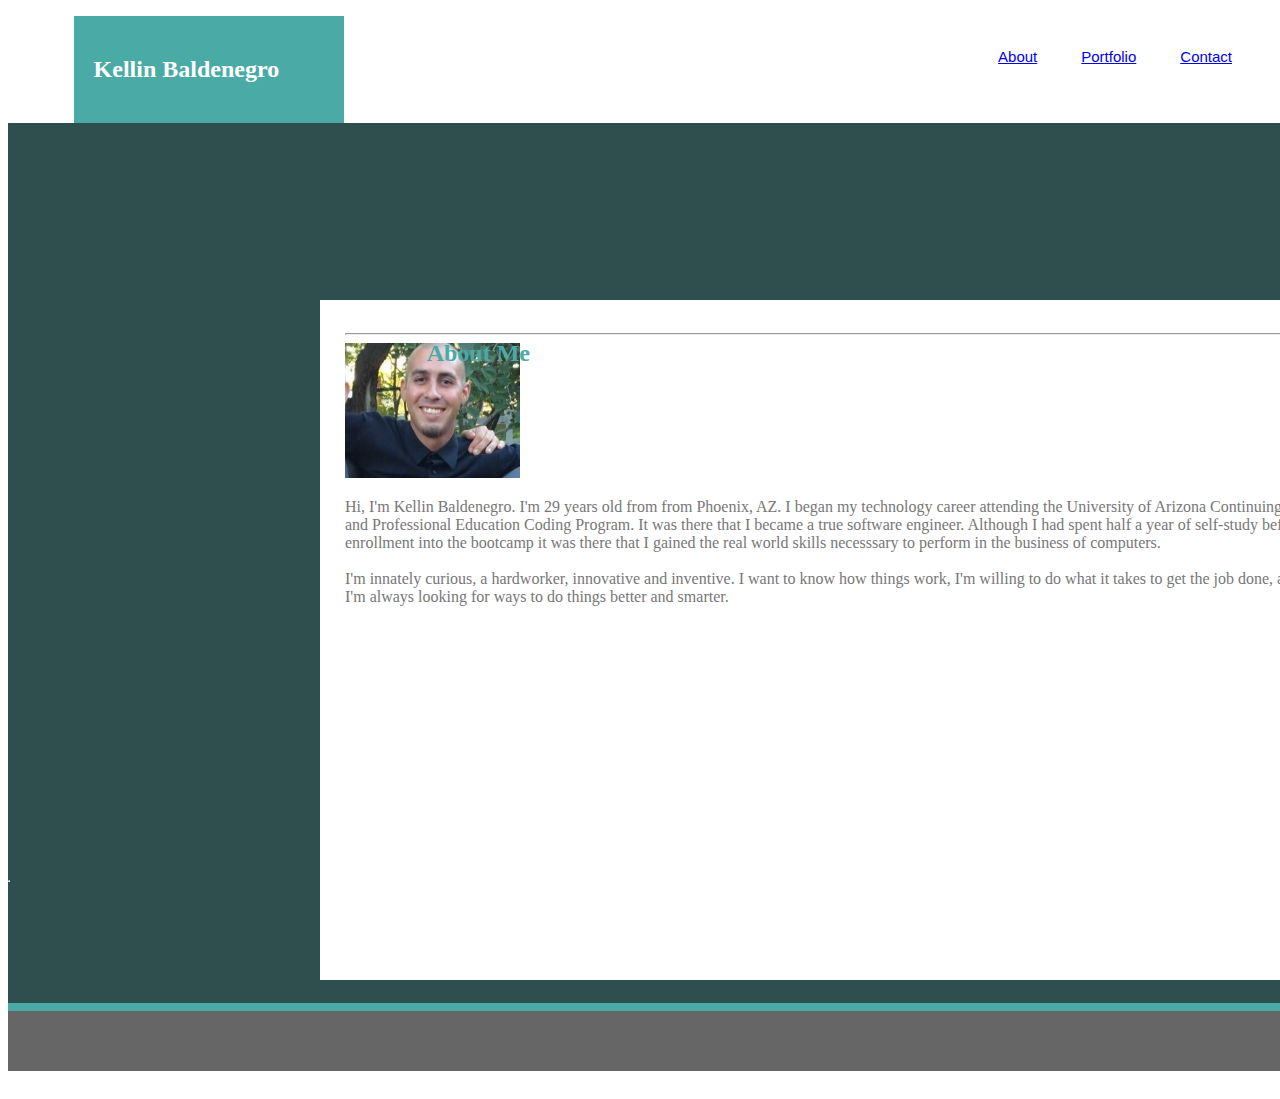
==== index.html @ c8c1905f "add file" ====
<!DOCTYPE html>
<html lang="en">
    <head>
        <meta charset="UTF-8">
        <meta name="viewport" content="width=device-width, initial-scale=1.0">
        <meta http-equiv="X-UA-Compatible" content="ie=edge">
        <link rel="stylesheet" href="assets/css/style.css">
        <title>first-page</title>
    </head>
    <body>
        <nav>
            <header class="head1">
                <h2>Kellin Baldenegro</h2>
            </header>
            <ul>
                <li><a href="C:\Users\Music\Basic-Folder\index.html">About</a></li>
                <li><a href="C:\Users\Music\Basic-Folder\portfolio.html">Portfolio</a></li>
                <li><a href="C:\Users\Music\Basic-Folder\contact.html">Contact</a></li>
            </ul>
            <br>
        </nav>
        
        <hr class="line1">

        <Main>
            <section>
                <header class="head2">
                    <h2>About Me</h2>

                </header>

                <hr>

                <img src="assets/images/profilePic.jpg" alt="self-portrait of Kellin"> 

                <p>Hi, I'm Kellin Baldenegro. I'm 29 years old from from Phoenix, AZ. I began my technology career attending the University of Arizona Continuing and Professional Education Coding Program. It was there that I became a true software engineer. Although I had spent half a year of self-study before enrollment into the bootcamp it was there that I gained the real world skills necesssary to perform in the business of computers.
                <br><br>
                I'm innately curious, a hardworker, innovative and inventive. I want to know how things work, I'm willing to do what it takes to get the job done, and I'm always looking for ways to do things better and smarter.</p>
            </section>
        </Main>
    
        <footer>
        </footer>

    </body>
</html>
---- assets/css/style.css ----
nav {
    background-color: #ffffff; 
    padding: 0px;
}
.head1 {
    background: #4aaaa5;
    width: 18%;
    padding: 20px;
    font-family: Georgia, Times, Times New Roman, serif;
    color: #ffffff;
    position: absolute;
    right: 936px;
    top: 16px;
    
}
ul {
    list-style-type: none;
    text-align: right;
    margin: 0;
    padding: 20px;
}
li {
    display: inline-block;
    font-size: 15px;
    padding: 20px;
    font-family: Arial, Helvetica Neue, Helvetica, sans-serif;
}
.line1 {
    position: absolute;
    bottom: 10px;

}
main {
    background-color: darkslategray;
     padding: 300px;
     height: 100%;
     padding-bottom: 600px;
     padding-left: 300px;
     color: #ffffff; 
     width:100%;
}
section {
    background-color: #ffffff; 
    width: 960px;
    padding-top;
    padding: 25px;
    position: absolute;
    left: 350px;
    top: 300px;
    margin-left: -30px;
    margin-right: 50px;
    height: 70%;
}
.head2 {
    position: absolute;
    right:800px;
    top: 20px;
    color: #4aaaa5;
}
img {
    width: 175px;
}
p {
    color: #777777;
}
.section2 {
    width: 200px;
}
footer {
    background-color: #666666;
    border-top: 8px solid #4aaaa5;
    width:100%;
    padding: 30px;
    position: relative;
    bottom: 20px;
}
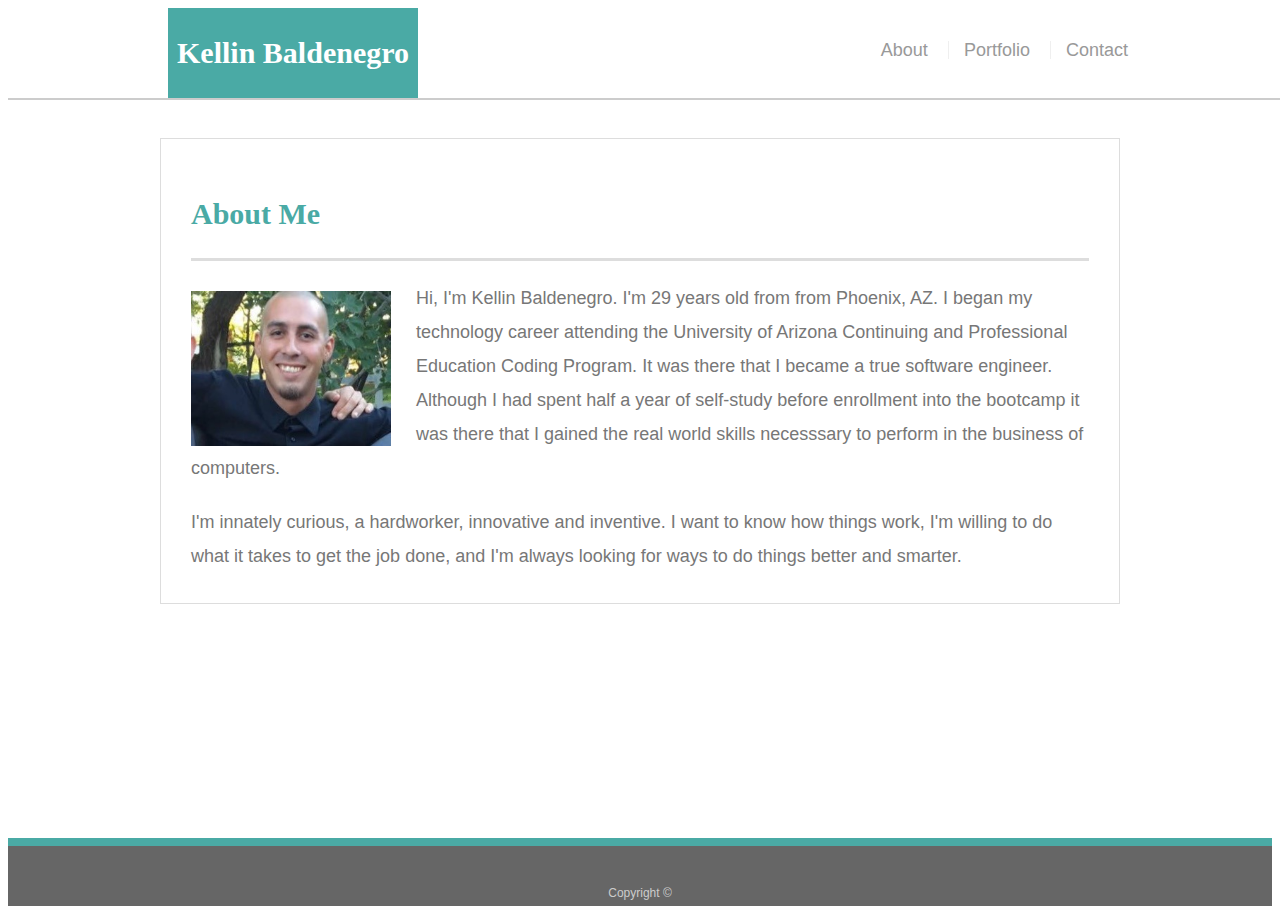
==== commit da6c38dc: "add solutions" ====
--- a/index.html
+++ b/index.html
@@ -1,46 +1,45 @@
 <!DOCTYPE html>
 <html lang="en">
-    <head>
-        <meta charset="UTF-8">
-        <meta name="viewport" content="width=device-width, initial-scale=1.0">
-        <meta http-equiv="X-UA-Compatible" content="ie=edge">
-        <link rel="stylesheet" href="assets/css/style.css">
-        <title>first-page</title>
-    </head>
-    <body>
-        <nav>
-            <header class="head1">
-                <h2>Kellin Baldenegro</h2>
-            </header>
-            <ul>
-                <li><a href="C:\Users\Music\Basic-Folder\index.html">About</a></li>
-                <li><a href="C:\Users\Music\Basic-Folder\portfolio.html">Portfolio</a></li>
-                <li><a href="C:\Users\Music\Basic-Folder\contact.html">Contact</a></li>
-            </ul>
-            <br>
-        </nav>
-        
-        <hr class="line1">
+<head>
+    <meta charset="UTF-8">
+    <meta name="viewport" content="width=device-width, initial-scale=1.0">
+    <meta http-equiv="X-UA-Compatible" content="ie=edge">
+    <link rel="stylesheet" href="assets/css/style.css">
+    <title>About</title>
+</head>
 
-        <Main>
-            <section>
-                <header class="head2">
-                    <h2>About Me</h2>
+<body>
 
-                </header>
+  <header id="masthead">
+    <div class="container">
+      <a href="index.html" id="logo">Kellin Baldenegro</a>
+      <nav>
+        <a href="index.html">About</a>
+        <a href="portfolio.html">Portfolio</a>
+        <a href="contact.html">Contact</a>
+      </nav>
+    </div>
+  </header>
 
-                <hr>
+  <div id="main-container" class="container">
+    <section class="main-section">
+      <h1>About Me</h1>
 
-                <img src="assets/images/profilePic.jpg" alt="self-portrait of Kellin"> 
+      <img src="assets/images/profilePic.jpg" class="auth-image" alt="Kellin Baldenegro">
 
-                <p>Hi, I'm Kellin Baldenegro. I'm 29 years old from from Phoenix, AZ. I began my technology career attending the University of Arizona Continuing and Professional Education Coding Program. It was there that I became a true software engineer. Although I had spent half a year of self-study before enrollment into the bootcamp it was there that I gained the real world skills necesssary to perform in the business of computers.
-                <br><br>
-                I'm innately curious, a hardworker, innovative and inventive. I want to know how things work, I'm willing to do what it takes to get the job done, and I'm always looking for ways to do things better and smarter.</p>
-            </section>
-        </Main>
-    
-        <footer>
-        </footer>
+      <p>Hi, I'm Kellin Baldenegro. I'm 29 years old from from Phoenix, AZ. I began my technology career attending the University of Arizona Continuing and Professional Education Coding Program. It was there that I became a true software engineer. Although I had spent half a year of self-study before enrollment into the bootcamp it was there that I gained the real world skills necesssary to perform in the business of computers.
 
-    </body>
-</html>+      <p>I'm innately curious, a hardworker, innovative and inventive. I want to know how things work, I'm willing to do what it takes to get the job done, and I'm always looking for ways to do things better and smarter.</p>
+
+    </section>
+
+  </div>
+
+  <footer>
+    <div class="container">
+      Copyright &copy; 
+    </div>
+  </footer>
+</body>
+
+</html>
--- a/assets/css/style.css
+++ b/assets/css/style.css
@@ -1,78 +1,233 @@
+body {
+    font-family: Arial, "Helvetica Neue", Helvetica, sans-serif;
+    font-size: 18px;
+    line-height: 34px;
+    color: #777777;
+    background: url("../images/concrete_seamless.png");
+}
+  
+  * {
+    box-sizing: border-box;
+}
+  
+  /* general */
+  
+  .container {
+    width: 100%;
+    max-width: 960px;
+    margin: 0 auto;
+    clear: both;
+}
+  
+  h1,
+  h2,
+  h3,
+  p {
+    margin-bottom: 20px;
+}
+  
+  p:last-child {
+    margin-bottom: 0;
+}
+  
+  h1,
+  h2,
+  h3 {
+    font-family: Georgia, Times, "Times New Roman", serif;
+    font-weight: 700;
+    color: #4aaaa5;
+}
+  
+  h1 {
+    padding-bottom: 20px;
+    font-size: 30px;
+    line-height: 49px;
+    border-bottom: 3px solid #dddddd;
+}
+  
+  h2,
+  h3 {
+    font-size: 22px;
+}
+  
+  /* header */
+  
+  #masthead {
+    position: fixed;
+    z-index: 99;
+    width: 100%;
+    margin: 0 0 30px;
+    overflow: auto;
+    color: #ffffff;
+    background: #ffffff;
+    border-bottom: 2px solid #cccccc;
+}
+  
+  #logo {
+    float: left;
+    width: 250px;
+    height: 90px;
+    font-family: Georgia, Times, "Times New Roman", serif;
+    font-size: 30px;
+    font-weight: 700;
+    line-height: 90px;
+    color: #ffffff;
+    text-align: center;
+    text-decoration: none;
+    background: #4aaaa5;
+}
+  
+  nav {
+    float: right;
+    margin-top: 25px;
+}
+  
+  nav a {
+    display: inline-block;
+    padding-left: 15px;
+    margin-left: 15px;
+    line-height: 18px;
+    color: #999;
+    text-decoration: none;
+    border-left: 1px solid #efefef;
+}
+  
+  nav a:first-child {
+    border-left: 0 none;
+}
+  
+  /* footer */
+  
+  footer {
+    padding: 30px 0;
+    clear: both;
+    font-size: 12px;
+    color: #ffffff;
+    color: #cccccc;
+    text-align: center;
+    background: #666666;
+    border-top: 8px solid #4aaaa5;
+    height: 50px;
+}
+  
+  h3, h2 {
+    padding-bottom: 20px;
+    margin-bottom: 15px;
+    line-height: 22px;
+    border-bottom: 2px solid #eeeeee;
+}
+  
+  /* main */
+  
+  #main-container {
+    padding-top: 130px;
+    min-height: calc(100vh - 70px);
+}
+  
+  .main-section {
+    float: left;
+    width: 100%;
+    max-width: 960px;
+    padding: 30px;
+    margin: 0 0 40px;
+    background: #ffffff;
+    border: 1px solid #dddddd;
+}
+  
+  /* portfolio page */
+  
+  .work {
+    position: relative;
+    float: left;
+    width: 274px;
+    margin: 20px 0 25px;
+    overflow: auto;
+}
+  
+  .work:nth-child(even) {
+    margin-right: 40px;
+}
+  
+  .work img {
+    width: 100%;
+    border: 0 none;
+    opacity: 0.8;
+}
+  
+  .work h3 {
+    position: absolute;
+    bottom: 20px;
+    width: 100%;
+    padding: 15px;
+    margin-bottom: 0;
+    font-weight: 300;
+    line-height: 30px;
+    color: #ffffff;
+    text-align: center;
+    background: #4aaaa5;
+    border-bottom: 0;
+}
+  
+  .auth-image {
+    float: left;
+    width: 200px;
+    height: auto;
+    margin-top: 10px;
+    margin-right: 25px;
+}
+  
+  /* contact page */
+  
+  #contact-form ul {
+    margin-bottom: 20px;
+}
+  
+  #contact-form li {
+    margin-bottom: 10px;
+}
+  
+  label,
+  input[type=text],
+  input[type=email],
+  textarea {
+    display: block;
+    width: 100%;
+}
+  
+  input[type=text],
+  input[type=email],
+  textarea {
+    height: 35px;
+    padding: 0 10px;
+    font-size: 14px;
+    border: 1px solid #dddddd;
+}
+  
+textarea {
+ height: 200px;
+}
+  
+input[type=submit] {
+    padding: 10px 30px;
+    font-size: 18px;
+    color: #ffffff;
+    cursor: pointer;
+    background: #4aaaa5;
+    border: 0 none;
+}
+}
+@media only screen and (max-width: 640px) {
+    nav {
+        position: static;
+    }
+}
+@media only screen and (max-width: 768px) {
+    body {
 
-nav {
-    background-color: #ffffff; 
-    padding: 0px;
-}
-.head1 {
-    background: #4aaaa5;
-    width: 18%;
-    padding: 20px;
-    font-family: Georgia, Times, Times New Roman, serif;
-    color: #ffffff;
-    position: absolute;
-    right: 936px;
-    top: 16px;
-    
-}
-ul {
-    list-style-type: none;
-    text-align: right;
-    margin: 0;
-    padding: 20px;
-}
-li {
-    display: inline-block;
-    font-size: 15px;
-    padding: 20px;
-    font-family: Arial, Helvetica Neue, Helvetica, sans-serif;
-}
-.line1 {
-    position: absolute;
-    bottom: 10px;
+    }
+}
+@media only screen and (max-width: 980px) {
+    body {
 
-}
-main {
-    background-color: darkslategray;
-     padding: 300px;
-     height: 100%;
-     padding-bottom: 600px;
-     padding-left: 300px;
-     color: #ffffff; 
-     width:100%;
-}
-section {
-    background-color: #ffffff; 
-    width: 960px;
-    padding-top;
-    padding: 25px;
-    position: absolute;
-    left: 350px;
-    top: 300px;
-    margin-left: -30px;
-    margin-right: 50px;
-    height: 70%;
-}
-.head2 {
-    position: absolute;
-    right:800px;
-    top: 20px;
-    color: #4aaaa5;
-}
-img {
-    width: 175px;
-}
-p {
-    color: #777777;
-}
-.section2 {
-    width: 200px;
-}
-footer {
-    background-color: #666666;
-    border-top: 8px solid #4aaaa5;
-    width:100%;
-    padding: 30px;
-    position: relative;
-    bottom: 20px;
-}
-
+    }
+}
